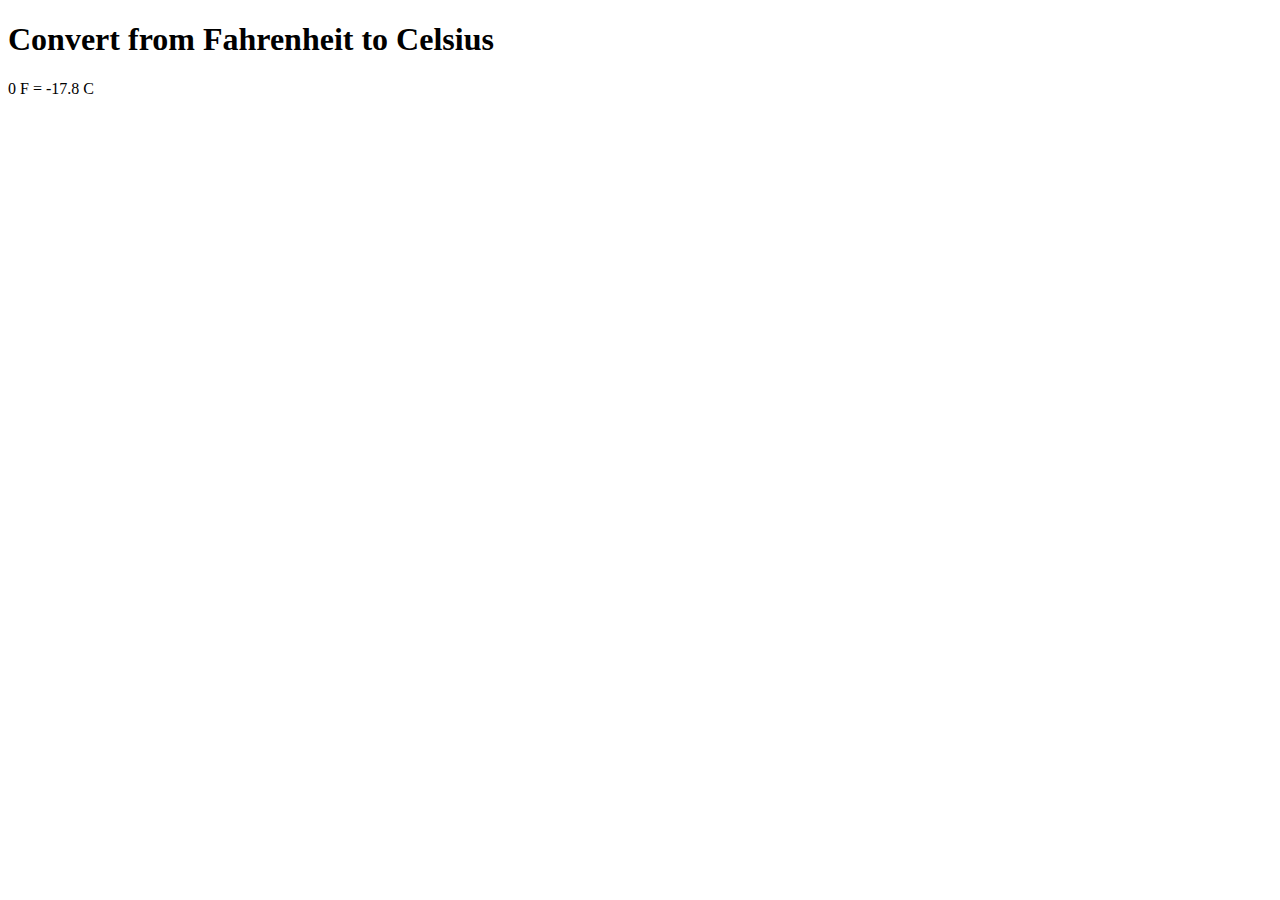
==== convert_temps.html @ 475c47cd "Added Tempurature assignment" ====
<!DOCTYPE html>
<head>
    <meta charset="UTF-8">
    <meta name="viewport" content="width=device-width, initial-scale=1">
    <title>Temperature Converter</title>
</head>
<body>
    <main>
        <h1>Convert from Fahrenheit to Celsius</h1>
        <script>
            let tempF = prompt("Enter Fahrenheit tempurature: ");
            let tempC = (tempF - 32) * (5 / 9);
            tempF = Math.round(tempF * 10) / 10;
            tempC = Math.round(tempC * 10) / 10;    
            document.write(`<span>${tempF} F = ${tempC} C</span>`);
        </script>
    </main>
</body>
</html>
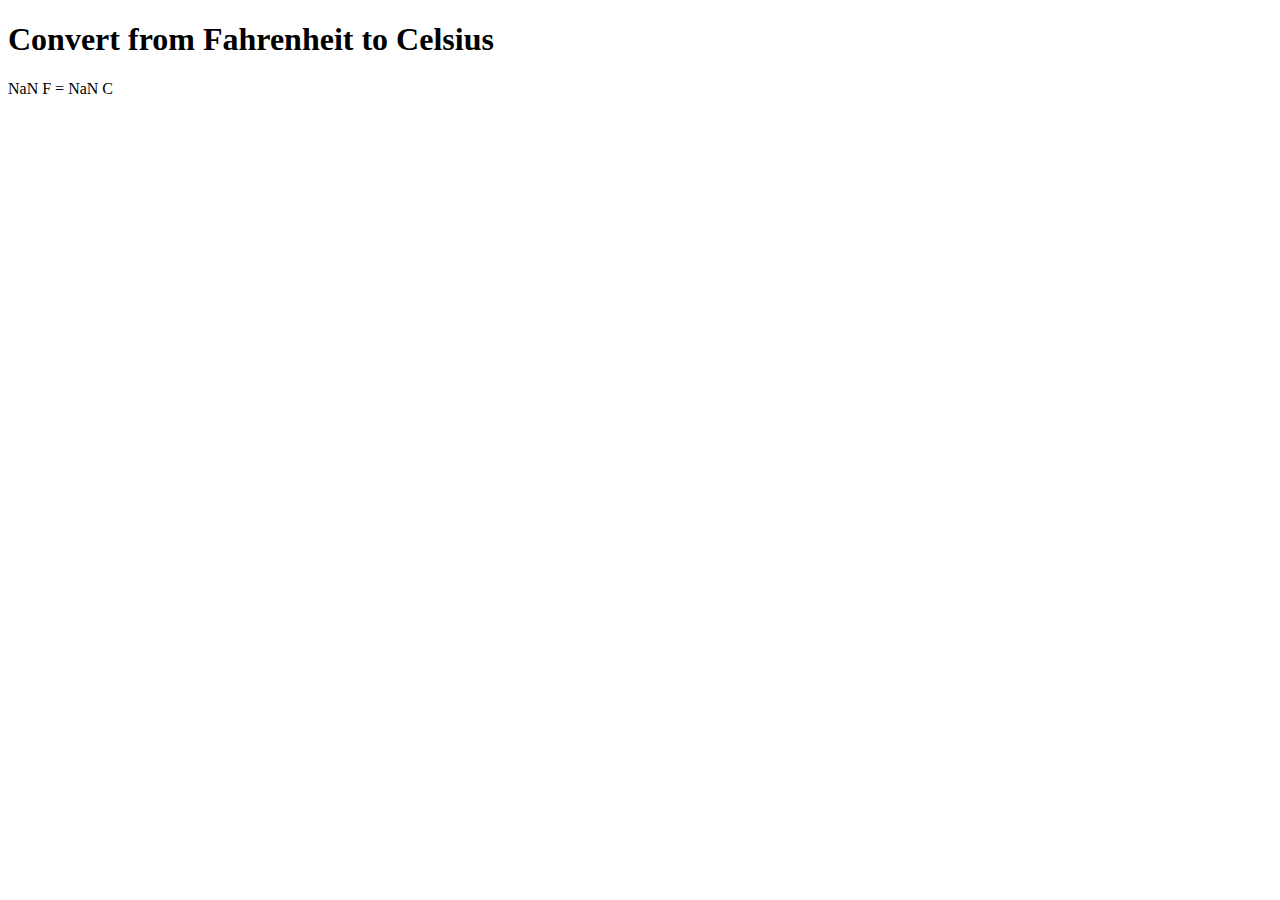
==== commit 5c47848d: "Finished assignment 3" ====
--- a/convert_temps.html
+++ b/convert_temps.html
@@ -8,10 +8,17 @@
     <main>
         <h1>Convert from Fahrenheit to Celsius</h1>
         <script>
-            let tempF = prompt("Enter Fahrenheit tempurature: ");
+            // Collect user input and parse as a float
+            let tempF = parseFloat(prompt("Enter Fahrenheit tempurature: "));
+
+            // Handle conversion.
             let tempC = (tempF - 32) * (5 / 9);
+
+            // Round both temps to one decimal
             tempF = Math.round(tempF * 10) / 10;
-            tempC = Math.round(tempC * 10) / 10;    
+            tempC = Math.round(tempC * 10) / 10;  
+            
+            // Add the output to the document
             document.write(`<span>${tempF} F = ${tempC} C</span>`);
         </script>
     </main>
